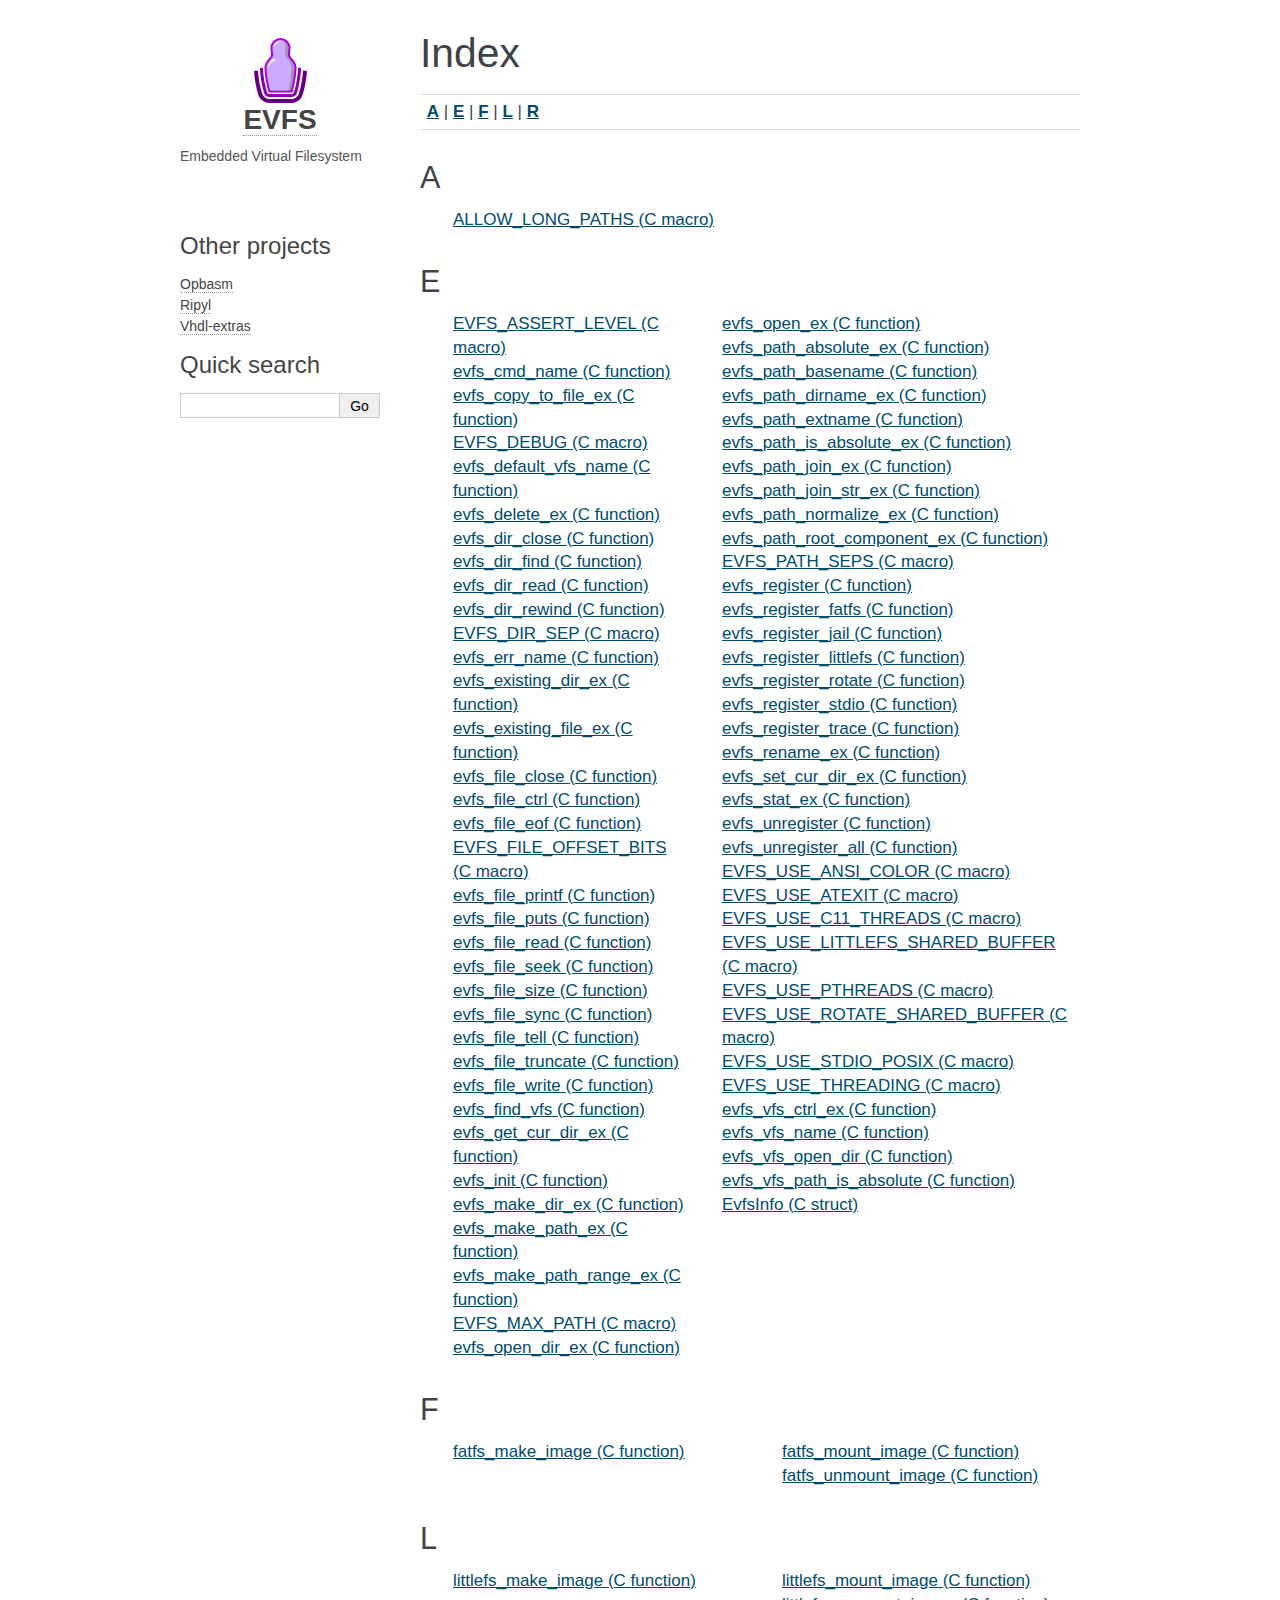
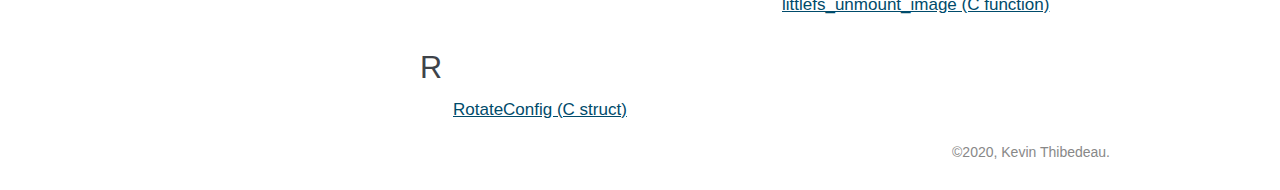
==== genindex.html @ 20964e98 "Build Sphinx docs" ====
<!DOCTYPE html>

<html>
  <head>
    <meta charset="utf-8" />
    <meta name="viewport" content="width=device-width, initial-scale=1.0" />
    <title>Index &#8212; EVFS 1.0.0 documentation</title>
    <link rel="stylesheet" href="_static/pygments.css" type="text/css" />
    <link rel="stylesheet" href="_static/alabaster.css" type="text/css" />
    <script id="documentation_options" data-url_root="./" src="_static/documentation_options.js"></script>
    <script src="_static/jquery.js"></script>
    <script src="_static/underscore.js"></script>
    <script src="_static/doctools.js"></script>
    <script src="_static/language_data.js"></script>
    <link rel="index" title="Index" href="#" />
    <link rel="search" title="Search" href="search.html" />
   
  <link rel="stylesheet" href="_static/custom.css" type="text/css" />
  
  
  <meta name="viewport" content="width=device-width, initial-scale=0.9, maximum-scale=0.9" />

  </head><body>
  

    <div class="document">
      <div class="documentwrapper">
        <div class="bodywrapper">
          

          <div class="body" role="main">
            

<h1 id="index">Index</h1>

<div class="genindex-jumpbox">
 <a href="#A"><strong>A</strong></a>
 | <a href="#E"><strong>E</strong></a>
 | <a href="#F"><strong>F</strong></a>
 | <a href="#L"><strong>L</strong></a>
 | <a href="#R"><strong>R</strong></a>
 
</div>
<h2 id="A">A</h2>
<table style="width: 100%" class="indextable genindextable"><tr>
  <td style="width: 33%; vertical-align: top;"><ul>
      <li><a href="rst/api/configure.html#c.ALLOW_LONG_PATHS">ALLOW_LONG_PATHS (C macro)</a>
</li>
  </ul></td>
</tr></table>

<h2 id="E">E</h2>
<table style="width: 100%" class="indextable genindextable"><tr>
  <td style="width: 33%; vertical-align: top;"><ul>
      <li><a href="rst/api/configure.html#c.EVFS_ASSERT_LEVEL">EVFS_ASSERT_LEVEL (C macro)</a>
</li>
      <li><a href="rst/api/library.html#c.evfs_cmd_name">evfs_cmd_name (C function)</a>
</li>
      <li><a href="rst/api/library.html#c.evfs_copy_to_file_ex">evfs_copy_to_file_ex (C function)</a>
</li>
      <li><a href="rst/api/configure.html#c.EVFS_DEBUG">EVFS_DEBUG (C macro)</a>
</li>
      <li><a href="rst/api/library.html#c.evfs_default_vfs_name">evfs_default_vfs_name (C function)</a>
</li>
      <li><a href="rst/api/library.html#c.evfs_delete_ex">evfs_delete_ex (C function)</a>
</li>
      <li><a href="rst/api/library.html#c.evfs_dir_close">evfs_dir_close (C function)</a>
</li>
      <li><a href="rst/api/library.html#c.evfs_dir_find">evfs_dir_find (C function)</a>
</li>
      <li><a href="rst/api/library.html#c.evfs_dir_read">evfs_dir_read (C function)</a>
</li>
      <li><a href="rst/api/library.html#c.evfs_dir_rewind">evfs_dir_rewind (C function)</a>
</li>
      <li><a href="rst/api/configure.html#c.EVFS_DIR_SEP">EVFS_DIR_SEP (C macro)</a>
</li>
      <li><a href="rst/api/library.html#c.evfs_err_name">evfs_err_name (C function)</a>
</li>
      <li><a href="rst/api/library.html#c.evfs_existing_dir_ex">evfs_existing_dir_ex (C function)</a>
</li>
      <li><a href="rst/api/library.html#c.evfs_existing_file_ex">evfs_existing_file_ex (C function)</a>
</li>
      <li><a href="rst/api/library.html#c.evfs_file_close">evfs_file_close (C function)</a>
</li>
      <li><a href="rst/api/library.html#c.evfs_file_ctrl">evfs_file_ctrl (C function)</a>
</li>
      <li><a href="rst/api/library.html#c.evfs_file_eof">evfs_file_eof (C function)</a>
</li>
      <li><a href="rst/api/configure.html#c.EVFS_FILE_OFFSET_BITS">EVFS_FILE_OFFSET_BITS (C macro)</a>
</li>
      <li><a href="rst/api/library.html#c.evfs_file_printf">evfs_file_printf (C function)</a>
</li>
      <li><a href="rst/api/library.html#c.evfs_file_puts">evfs_file_puts (C function)</a>
</li>
      <li><a href="rst/api/library.html#c.evfs_file_read">evfs_file_read (C function)</a>
</li>
      <li><a href="rst/api/library.html#c.evfs_file_seek">evfs_file_seek (C function)</a>
</li>
      <li><a href="rst/api/library.html#c.evfs_file_size">evfs_file_size (C function)</a>
</li>
      <li><a href="rst/api/library.html#c.evfs_file_sync">evfs_file_sync (C function)</a>
</li>
      <li><a href="rst/api/library.html#c.evfs_file_tell">evfs_file_tell (C function)</a>
</li>
      <li><a href="rst/api/library.html#c.evfs_file_truncate">evfs_file_truncate (C function)</a>
</li>
      <li><a href="rst/api/library.html#c.evfs_file_write">evfs_file_write (C function)</a>
</li>
      <li><a href="rst/api/library.html#c.evfs_find_vfs">evfs_find_vfs (C function)</a>
</li>
      <li><a href="rst/api/library.html#c.evfs_get_cur_dir_ex">evfs_get_cur_dir_ex (C function)</a>
</li>
      <li><a href="rst/api/library.html#c.evfs_init">evfs_init (C function)</a>
</li>
      <li><a href="rst/api/library.html#c.evfs_make_dir_ex">evfs_make_dir_ex (C function)</a>
</li>
      <li><a href="rst/api/library.html#c.evfs_make_path_ex">evfs_make_path_ex (C function)</a>
</li>
      <li><a href="rst/api/library.html#c.evfs_make_path_range_ex">evfs_make_path_range_ex (C function)</a>
</li>
      <li><a href="rst/api/configure.html#c.EVFS_MAX_PATH">EVFS_MAX_PATH (C macro)</a>
</li>
      <li><a href="rst/api/library.html#c.evfs_open_dir_ex">evfs_open_dir_ex (C function)</a>
</li>
  </ul></td>
  <td style="width: 33%; vertical-align: top;"><ul>
      <li><a href="rst/api/library.html#c.evfs_open_ex">evfs_open_ex (C function)</a>
</li>
      <li><a href="rst/api/paths.html#c.evfs_path_absolute_ex">evfs_path_absolute_ex (C function)</a>
</li>
      <li><a href="rst/api/paths.html#c.evfs_path_basename">evfs_path_basename (C function)</a>
</li>
      <li><a href="rst/api/paths.html#c.evfs_path_dirname_ex">evfs_path_dirname_ex (C function)</a>
</li>
      <li><a href="rst/api/paths.html#c.evfs_path_extname">evfs_path_extname (C function)</a>
</li>
      <li><a href="rst/api/paths.html#c.evfs_path_is_absolute_ex">evfs_path_is_absolute_ex (C function)</a>
</li>
      <li><a href="rst/api/paths.html#c.evfs_path_join_ex">evfs_path_join_ex (C function)</a>
</li>
      <li><a href="rst/api/paths.html#c.evfs_path_join_str_ex">evfs_path_join_str_ex (C function)</a>
</li>
      <li><a href="rst/api/paths.html#c.evfs_path_normalize_ex">evfs_path_normalize_ex (C function)</a>
</li>
      <li><a href="rst/api/paths.html#c.evfs_path_root_component_ex">evfs_path_root_component_ex (C function)</a>
</li>
      <li><a href="rst/api/configure.html#c.EVFS_PATH_SEPS">EVFS_PATH_SEPS (C macro)</a>
</li>
      <li><a href="rst/api/library.html#c.evfs_register">evfs_register (C function)</a>
</li>
      <li><a href="rst/api/filesystems.html#c.evfs_register_fatfs">evfs_register_fatfs (C function)</a>
</li>
      <li><a href="rst/api/shims.html#c.evfs_register_jail">evfs_register_jail (C function)</a>
</li>
      <li><a href="rst/api/filesystems.html#c.evfs_register_littlefs">evfs_register_littlefs (C function)</a>
</li>
      <li><a href="rst/api/shims.html#c.evfs_register_rotate">evfs_register_rotate (C function)</a>
</li>
      <li><a href="rst/api/filesystems.html#c.evfs_register_stdio">evfs_register_stdio (C function)</a>
</li>
      <li><a href="rst/api/shims.html#c.evfs_register_trace">evfs_register_trace (C function)</a>
</li>
      <li><a href="rst/api/library.html#c.evfs_rename_ex">evfs_rename_ex (C function)</a>
</li>
      <li><a href="rst/api/library.html#c.evfs_set_cur_dir_ex">evfs_set_cur_dir_ex (C function)</a>
</li>
      <li><a href="rst/api/library.html#c.evfs_stat_ex">evfs_stat_ex (C function)</a>
</li>
      <li><a href="rst/api/library.html#c.evfs_unregister">evfs_unregister (C function)</a>
</li>
      <li><a href="rst/api/library.html#c.evfs_unregister_all">evfs_unregister_all (C function)</a>
</li>
      <li><a href="rst/api/configure.html#c.EVFS_USE_ANSI_COLOR">EVFS_USE_ANSI_COLOR (C macro)</a>
</li>
      <li><a href="rst/api/configure.html#c.EVFS_USE_ATEXIT">EVFS_USE_ATEXIT (C macro)</a>
</li>
      <li><a href="rst/api/configure.html#c.EVFS_USE_C11_THREADS">EVFS_USE_C11_THREADS (C macro)</a>
</li>
      <li><a href="rst/api/configure.html#c.EVFS_USE_LITTLEFS_SHARED_BUFFER">EVFS_USE_LITTLEFS_SHARED_BUFFER (C macro)</a>
</li>
      <li><a href="rst/api/configure.html#c.EVFS_USE_PTHREADS">EVFS_USE_PTHREADS (C macro)</a>
</li>
      <li><a href="rst/api/configure.html#c.EVFS_USE_ROTATE_SHARED_BUFFER">EVFS_USE_ROTATE_SHARED_BUFFER (C macro)</a>
</li>
      <li><a href="rst/api/configure.html#c.EVFS_USE_STDIO_POSIX">EVFS_USE_STDIO_POSIX (C macro)</a>
</li>
      <li><a href="rst/api/configure.html#c.EVFS_USE_THREADING">EVFS_USE_THREADING (C macro)</a>
</li>
      <li><a href="rst/api/library.html#c.evfs_vfs_ctrl_ex">evfs_vfs_ctrl_ex (C function)</a>
</li>
      <li><a href="rst/api/library.html#c.evfs_vfs_name">evfs_vfs_name (C function)</a>
</li>
      <li><a href="rst/api/library.html#c.evfs_vfs_open_dir">evfs_vfs_open_dir (C function)</a>
</li>
      <li><a href="rst/api/paths.html#c.evfs_vfs_path_is_absolute">evfs_vfs_path_is_absolute (C function)</a>
</li>
      <li><a href="rst/api/library.html#c.EvfsInfo">EvfsInfo (C struct)</a>
</li>
  </ul></td>
</tr></table>

<h2 id="F">F</h2>
<table style="width: 100%" class="indextable genindextable"><tr>
  <td style="width: 33%; vertical-align: top;"><ul>
      <li><a href="rst/api/filesystems.html#c.fatfs_make_image">fatfs_make_image (C function)</a>
</li>
  </ul></td>
  <td style="width: 33%; vertical-align: top;"><ul>
      <li><a href="rst/api/filesystems.html#c.fatfs_mount_image">fatfs_mount_image (C function)</a>
</li>
      <li><a href="rst/api/filesystems.html#c.fatfs_unmount_image">fatfs_unmount_image (C function)</a>
</li>
  </ul></td>
</tr></table>

<h2 id="L">L</h2>
<table style="width: 100%" class="indextable genindextable"><tr>
  <td style="width: 33%; vertical-align: top;"><ul>
      <li><a href="rst/api/filesystems.html#c.littlefs_make_image">littlefs_make_image (C function)</a>
</li>
  </ul></td>
  <td style="width: 33%; vertical-align: top;"><ul>
      <li><a href="rst/api/filesystems.html#c.littlefs_mount_image">littlefs_mount_image (C function)</a>
</li>
      <li><a href="rst/api/filesystems.html#c.littlefs_unmount_image">littlefs_unmount_image (C function)</a>
</li>
  </ul></td>
</tr></table>

<h2 id="R">R</h2>
<table style="width: 100%" class="indextable genindextable"><tr>
  <td style="width: 33%; vertical-align: top;"><ul>
      <li><a href="rst/api/shims.html#c.RotateConfig">RotateConfig (C struct)</a>
</li>
  </ul></td>
</tr></table>



          </div>
          
        </div>
      </div>
      <div class="sphinxsidebar" role="navigation" aria-label="main navigation">
        <div class="sphinxsidebarwrapper">
            <p class="logo"><a href="index.html">
              <img class="logo" src="_static/evfs.png" alt="Logo"/>
            </a></p>
<h1 class="logo"><a href="index.html">EVFS</a></h1>



<p class="blurb">Embedded Virtual Filesystem</p>




<p>
<iframe src="https://ghbtns.com/github-btn.html?user=kevinpt&repo=evfs&type=watch&count=true&size=large&v=2"
  allowtransparency="true" frameborder="0" scrolling="0" width="200px" height="35px"></iframe>
</p>





<div class="relations">
<h3>Related Topics</h3>
<ul>
  <li><a href="index.html">Documentation overview</a><ul>
  </ul></li>
</ul>
</div><h3>Other projects</h3>

<div id="proj_list">
<p>
<a href="http://kevinpt.github.io/opbasm/">Opbasm</a><br>
<a href="http://kevinpt.github.io/ripyl/">Ripyl</a><br>
<a href="http://code.google.com/p/vhdl-extras">Vhdl-extras</a><br>
</p>
</div>

<script>
$(function() { // Retrieve list of repositories from Github and dynamically insert them into sidebar

if(!window.sessionStorage || !JSON) { return; } // Punt on crusty browsers (looking at you IE10)

function JSONP( url, callback ) {
	var id = ( 'jsonp' + Math.random() * new Date() ).replace('.', '');
	var script = document.createElement('script');
	script.src = url.replace( 'callback=?', 'callback=' + id );
	document.body.appendChild( script );
	window[ id ] = function( data ) {
		if (callback) {
			callback( data );
		}
	};
}

// Build dictionary indexing lower cased project names with their preferred format
var knownProjects = ["VHDL-extras", "Ripyl", "VerTcl", "LeCroy-colorizer", "Opbasm"];
var projectDict = {};
$.each(knownProjects, function(index, v) {
  projectDict[v.toLowerCase()] = v;
});

function insert_projects(projects) {
    var links = [];
    var cur_proj = "EVFS".toLowerCase();
    
    $.each(projects, function(key, value) {
      if(key != cur_proj) {
        var title;
        if(key in projectDict) {
          title = projectDict[key];
        } else { // Capitalize first char
          title = key.replace(/^./, function(match) {return match.toUpperCase()});
        }
        links.push("<a href='"+ value +"'>" + title + "</a>");
      }
    });
    
    $("#proj_list").html("<p>"+ links.join("<br>") +"</p>");
}

var now = new Date().getTime();
if(sessionStorage.KTcacheTime && now - sessionStorage.KTcacheTime < 5*60*1000 ) { // Use cached values (5 min. expiry)
  insert_projects(JSON.parse(sessionStorage.KTprojects));
} else { // Retrieve current projects
  JSONP("https://api.github.com/users/kevinpt/repos?type=owner&callback=?", function(response) {
    var projects = {};
    $.each(response.data, function(index, value) {
      if(!value.fork)
        projects[value.name] = value.homepage;
    });
    
    insert_projects(projects);
    
    // Store data in session cache
    sessionStorage.KTprojects = JSON.stringify(projects);
    var now = new Date().getTime();
    sessionStorage.KTcacheTime = now;
  });  
}

});
</script>
<div id="searchbox" style="display: none" role="search">
  <h3 id="searchlabel">Quick search</h3>
    <div class="searchformwrapper">
    <form class="search" action="search.html" method="get">
      <input type="text" name="q" aria-labelledby="searchlabel" />
      <input type="submit" value="Go" />
    </form>
    </div>
</div>
<script>$('#searchbox').show(0);</script>
        </div>
      </div>
      <div class="clearer"></div>
    </div>

    <div class="footer">
      &copy;2020, Kevin Thibedeau.
      
    </div>

    

    



  </body>
</html>
---- _static/pygments.css ----
pre { line-height: 125%; margin: 0; }
td.linenos pre { color: #000000; background-color: #f0f0f0; padding-left: 5px; padding-right: 5px; }
span.linenos { color: #000000; background-color: #f0f0f0; padding-left: 5px; padding-right: 5px; }
td.linenos pre.special { color: #000000; background-color: #ffffc0; padding-left: 5px; padding-right: 5px; }
span.linenos.special { color: #000000; background-color: #ffffc0; padding-left: 5px; padding-right: 5px; }
.highlight .hll { background-color: #ffffcc }
.highlight { background: #f8f8f8; }
.highlight .c { color: #8f5902; font-style: italic } /* Comment */
.highlight .err { color: #a40000; border: 1px solid #ef2929 } /* Error */
.highlight .g { color: #000000 } /* Generic */
.highlight .k { color: #004461; font-weight: bold } /* Keyword */
.highlight .l { color: #000000 } /* Literal */
.highlight .n { color: #000000 } /* Name */
.highlight .o { color: #582800 } /* Operator */
.highlight .x { color: #000000 } /* Other */
.highlight .p { color: #000000; font-weight: bold } /* Punctuation */
.highlight .ch { color: #8f5902; font-style: italic } /* Comment.Hashbang */
.highlight .cm { color: #8f5902; font-style: italic } /* Comment.Multiline */
.highlight .cp { color: #8f5902 } /* Comment.Preproc */
.highlight .cpf { color: #8f5902; font-style: italic } /* Comment.PreprocFile */
.highlight .c1 { color: #8f5902; font-style: italic } /* Comment.Single */
.highlight .cs { color: #8f5902; font-style: italic } /* Comment.Special */
.highlight .gd { color: #a40000 } /* Generic.Deleted */
.highlight .ge { color: #000000; font-style: italic } /* Generic.Emph */
.highlight .gr { color: #ef2929 } /* Generic.Error */
.highlight .gh { color: #000080; font-weight: bold } /* Generic.Heading */
.highlight .gi { color: #00A000 } /* Generic.Inserted */
.highlight .go { color: #888888 } /* Generic.Output */
.highlight .gp { color: #745334 } /* Generic.Prompt */
.highlight .gs { color: #000000; font-weight: bold } /* Generic.Strong */
.highlight .gu { color: #800080; font-weight: bold } /* Generic.Subheading */
.highlight .gt { color: #a40000; font-weight: bold } /* Generic.Traceback */
.highlight .kc { color: #004461; font-weight: bold } /* Keyword.Constant */
.highlight .kd { color: #004461; font-weight: bold } /* Keyword.Declaration */
.highlight .kn { color: #004461; font-weight: bold } /* Keyword.Namespace */
.highlight .kp { color: #004461; font-weight: bold } /* Keyword.Pseudo */
.highlight .kr { color: #004461; font-weight: bold } /* Keyword.Reserved */
.highlight .kt { color: #004461; font-weight: bold } /* Keyword.Type */
.highlight .ld { color: #000000 } /* Literal.Date */
.highlight .m { color: #990000 } /* Literal.Number */
.highlight .s { color: #4e9a06 } /* Literal.String */
.highlight .na { color: #c4a000 } /* Name.Attribute */
.highlight .nb { color: #004461 } /* Name.Builtin */
.highlight .nc { color: #000000 } /* Name.Class */
.highlight .no { color: #000000 } /* Name.Constant */
.highlight .nd { color: #888888 } /* Name.Decorator */
.highlight .ni { color: #ce5c00 } /* Name.Entity */
.highlight .ne { color: #cc0000; font-weight: bold } /* Name.Exception */
.highlight .nf { color: #000000 } /* Name.Function */
.highlight .nl { color: #f57900 } /* Name.Label */
.highlight .nn { color: #000000 } /* Name.Namespace */
.highlight .nx { color: #000000 } /* Name.Other */
.highlight .py { color: #000000 } /* Name.Property */
.highlight .nt { color: #004461; font-weight: bold } /* Name.Tag */
.highlight .nv { color: #000000 } /* Name.Variable */
.highlight .ow { color: #004461; font-weight: bold } /* Operator.Word */
.highlight .w { color: #f8f8f8; text-decoration: underline } /* Text.Whitespace */
.highlight .mb { color: #990000 } /* Literal.Number.Bin */
.highlight .mf { color: #990000 } /* Literal.Number.Float */
.highlight .mh { color: #990000 } /* Literal.Number.Hex */
.highlight .mi { color: #990000 } /* Literal.Number.Integer */
.highlight .mo { color: #990000 } /* Literal.Number.Oct */
.highlight .sa { color: #4e9a06 } /* Literal.String.Affix */
.highlight .sb { color: #4e9a06 } /* Literal.String.Backtick */
.highlight .sc { color: #4e9a06 } /* Literal.String.Char */
.highlight .dl { color: #4e9a06 } /* Literal.String.Delimiter */
.highlight .sd { color: #8f5902; font-style: italic } /* Literal.String.Doc */
.highlight .s2 { color: #4e9a06 } /* Literal.String.Double */
.highlight .se { color: #4e9a06 } /* Literal.String.Escape */
.highlight .sh { color: #4e9a06 } /* Literal.String.Heredoc */
.highlight .si { color: #4e9a06 } /* Literal.String.Interpol */
.highlight .sx { color: #4e9a06 } /* Literal.String.Other */
.highlight .sr { color: #4e9a06 } /* Literal.String.Regex */
.highlight .s1 { color: #4e9a06 } /* Literal.String.Single */
.highlight .ss { color: #4e9a06 } /* Literal.String.Symbol */
.highlight .bp { color: #3465a4 } /* Name.Builtin.Pseudo */
.highlight .fm { color: #000000 } /* Name.Function.Magic */
.highlight .vc { color: #000000 } /* Name.Variable.Class */
.highlight .vg { color: #000000 } /* Name.Variable.Global */
.highlight .vi { color: #000000 } /* Name.Variable.Instance */
.highlight .vm { color: #000000 } /* Name.Variable.Magic */
.highlight .il { color: #990000 } /* Literal.Number.Integer.Long */
---- _static/alabaster.css ----
@import url("basic.css");

/* -- page layout ----------------------------------------------------------- */

body {
    font-family: Verdana, Geneva, sans-serif;
    font-size: 17px;
    background-color: #fff;
    color: #000;
    margin: 0;
    padding: 0;
}


div.document {
    width: 940px;
    margin: 30px auto 0 auto;
}

div.documentwrapper {
    float: left;
    width: 100%;
}

div.bodywrapper {
    margin: 0 0 0 220px;
}

div.sphinxsidebar {
    width: 220px;
    font-size: 14px;
    line-height: 1.5;
}

hr {
    border: 1px solid #B1B4B6;
}

div.body {
    background-color: #fff;
    color: #3E4349;
    padding: 0 30px 0 30px;
}

div.body > .section {
    text-align: left;
}

div.footer {
    width: 940px;
    margin: 20px auto 30px auto;
    font-size: 14px;
    color: #888;
    text-align: right;
}

div.footer a {
    color: #888;
}

p.caption {
    font-family: inherit;
    font-size: inherit;
}


div.relations {
    display: none;
}


div.sphinxsidebar a {
    color: #444;
    text-decoration: none;
    border-bottom: 1px dotted #999;
}

div.sphinxsidebar a:hover {
    border-bottom: 1px solid #999;
}

div.sphinxsidebarwrapper {
    padding: 18px 10px;
}

div.sphinxsidebarwrapper p.logo {
    padding: 0;
    margin: -10px 0 0 0px;
    text-align: center;
}

div.sphinxsidebarwrapper h1.logo {
    margin-top: -10px;
    text-align: center;
    margin-bottom: 5px;
    text-align: center;
}

div.sphinxsidebarwrapper h1.logo-name {
    margin-top: 0px;
}

div.sphinxsidebarwrapper p.blurb {
    margin-top: 0;
    font-style: normal;
}

div.sphinxsidebar h3,
div.sphinxsidebar h4 {
    font-family: Verdana, Geneva, sans-serif;
    color: #444;
    font-size: 24px;
    font-weight: normal;
    margin: 0 0 5px 0;
    padding: 0;
}

div.sphinxsidebar h4 {
    font-size: 20px;
}

div.sphinxsidebar h3 a {
    color: #444;
}

div.sphinxsidebar p.logo a,
div.sphinxsidebar h3 a,
div.sphinxsidebar p.logo a:hover,
div.sphinxsidebar h3 a:hover {
    border: none;
}

div.sphinxsidebar p {
    color: #555;
    margin: 10px 0;
}

div.sphinxsidebar ul {
    margin: 10px 0;
    padding: 0;
    color: #000;
}

div.sphinxsidebar ul li.toctree-l1 > a {
    font-size: 120%;
}

div.sphinxsidebar ul li.toctree-l2 > a {
    font-size: 110%;
}

div.sphinxsidebar input {
    border: 1px solid #CCC;
    font-family: Verdana, Geneva, sans-serif;
    font-size: 1em;
}

div.sphinxsidebar hr {
    border: none;
    height: 1px;
    color: #AAA;
    background: #AAA;

    text-align: left;
    margin-left: 0;
    width: 50%;
}

div.sphinxsidebar .badge {
    border-bottom: none;
}

div.sphinxsidebar .badge:hover {
    border-bottom: none;
}

/* To address an issue with donation coming after search */
div.sphinxsidebar h3.donation {
    margin-top: 10px;
}

/* -- body styles ----------------------------------------------------------- */

a {
    color: #004B6B;
    text-decoration: underline;
}

a:hover {
    color: #6D4100;
    text-decoration: underline;
}

div.body h1,
div.body h2,
div.body h3,
div.body h4,
div.body h5,
div.body h6 {
    font-family: Verdana, Geneva, sans-serif;
    font-weight: normal;
    margin: 30px 0px 10px 0px;
    padding: 0;
}

div.body h1 { margin-top: 0; padding-top: 0; font-size: 240%; }
div.body h2 { font-size: 180%; }
div.body h3 { font-size: 150%; }
div.body h4 { font-size: 130%; }
div.body h5 { font-size: 100%; }
div.body h6 { font-size: 100%; }

a.headerlink {
    color: #DDD;
    padding: 0 4px;
    text-decoration: none;
}

a.headerlink:hover {
    color: #444;
    background: #EAEAEA;
}

div.body p, div.body dd, div.body li {
    line-height: 1.4em;
}

div.admonition {
    margin: 20px 0px;
    padding: 10px 30px;
    background-color: #EEE;
    border: 1px solid #CCC;
}

div.admonition tt.xref, div.admonition code.xref, div.admonition a tt {
    background-color: #FBFBFB;
    border-bottom: 1px solid #fafafa;
}

div.admonition p.admonition-title {
    font-family: Verdana, Geneva, sans-serif;
    font-weight: normal;
    font-size: 24px;
    margin: 0 0 10px 0;
    padding: 0;
    line-height: 1;
}

div.admonition p.last {
    margin-bottom: 0;
}

div.highlight {
    background-color: #fff;
}

dt:target, .highlight {
    background: #FAF3E8;
}

div.warning {
    background-color: #FCC;
    border: 1px solid #FAA;
}

div.danger {
    background-color: #FCC;
    border: 1px solid #FAA;
    -moz-box-shadow: 2px 2px 4px #D52C2C;
    -webkit-box-shadow: 2px 2px 4px #D52C2C;
    box-shadow: 2px 2px 4px #D52C2C;
}

div.error {
    background-color: #FCC;
    border: 1px solid #FAA;
    -moz-box-shadow: 2px 2px 4px #D52C2C;
    -webkit-box-shadow: 2px 2px 4px #D52C2C;
    box-shadow: 2px 2px 4px #D52C2C;
}

div.caution {
    background-color: #FCC;
    border: 1px solid #FAA;
}

div.attention {
    background-color: #FCC;
    border: 1px solid #FAA;
}

div.important {
    background-color: #EEE;
    border: 1px solid #CCC;
}

div.note {
    background-color: #EEE;
    border: 1px solid #CCC;
}

div.tip {
    background-color: #EEE;
    border: 1px solid #CCC;
}

div.hint {
    background-color: #EEE;
    border: 1px solid #CCC;
}

div.seealso {
    background-color: #EEE;
    border: 1px solid #CCC;
}

div.topic {
    background-color: #EEE;
}

p.admonition-title {
    display: inline;
}

p.admonition-title:after {
    content: ":";
}

pre, tt, code {
    font-family: 'Consolas', 'Menlo', 'DejaVu Sans Mono', 'Bitstream Vera Sans Mono', monospace;
    font-size: 0.9em;
}

.hll {
    background-color: #FFC;
    margin: 0 -12px;
    padding: 0 12px;
    display: block;
}

img.screenshot {
}

tt.descname, tt.descclassname, code.descname, code.descclassname {
    font-size: 0.95em;
}

tt.descname, code.descname {
    padding-right: 0.08em;
}

img.screenshot {
    -moz-box-shadow: 2px 2px 4px #EEE;
    -webkit-box-shadow: 2px 2px 4px #EEE;
    box-shadow: 2px 2px 4px #EEE;
}

table.docutils {
    border: 1px solid #888;
    -moz-box-shadow: 2px 2px 4px #EEE;
    -webkit-box-shadow: 2px 2px 4px #EEE;
    box-shadow: 2px 2px 4px #EEE;
}

table.docutils td, table.docutils th {
    border: 1px solid #888;
    padding: 0.25em 0.7em;
}

table.field-list, table.footnote {
    border: none;
    -moz-box-shadow: none;
    -webkit-box-shadow: none;
    box-shadow: none;
}

table.footnote {
    margin: 15px 0;
    width: 100%;
    border: 1px solid #EEE;
    background: #FDFDFD;
    font-size: 0.9em;
}

table.footnote + table.footnote {
    margin-top: -15px;
    border-top: none;
}

table.field-list th {
    padding: 0 0.8em 0 0;
}

table.field-list td {
    padding: 0;
}

table.field-list p {
    margin-bottom: 0.8em;
}

/* Cloned from
 * https://github.com/sphinx-doc/sphinx/commit/ef60dbfce09286b20b7385333d63a60321784e68
 */
.field-name {
    -moz-hyphens: manual;
    -ms-hyphens: manual;
    -webkit-hyphens: manual;
    hyphens: manual;
}

table.footnote td.label {
    width: .1px;
    padding: 0.3em 0 0.3em 0.5em;
}

table.footnote td {
    padding: 0.3em 0.5em;
}

dl {
    margin: 0;
    padding: 0;
}

dl dd {
    margin-left: 30px;
}

blockquote {
    margin: 0 0 0 30px;
    padding: 0;
}

ul, ol {
    /* Matches the 30px from the narrow-screen "li > ul" selector below */
    margin: 10px 0 10px 30px;
    padding: 0;
}

pre {
    background: #EEE;
    padding: 7px 30px;
    margin: 15px 0px;
    line-height: 1.3em;
}

div.viewcode-block:target {
    background: #ffd;
}

dl pre, blockquote pre, li pre {
    margin-left: 0;
    padding-left: 30px;
}

tt, code {
    background-color: #ecf0f3;
    color: #222;
    /* padding: 1px 2px; */
}

tt.xref, code.xref, a tt {
    background-color: #FBFBFB;
    border-bottom: 1px solid #fff;
}

a.reference {
    text-decoration: none;
    border-bottom: 1px dotted #004B6B;
}

/* Don't put an underline on images */
a.image-reference, a.image-reference:hover {
    border-bottom: none;
}

a.reference:hover {
    border-bottom: 1px solid #6D4100;
}

a.footnote-reference {
    text-decoration: none;
    font-size: 0.7em;
    vertical-align: top;
    border-bottom: 1px dotted #004B6B;
}

a.footnote-reference:hover {
    border-bottom: 1px solid #6D4100;
}

a:hover tt, a:hover code {
    background: #EEE;
}


@media screen and (max-width: 870px) {

    div.sphinxsidebar {
    	display: none;
    }

    div.document {
       width: 100%;

    }

    div.documentwrapper {
    	margin-left: 0;
    	margin-top: 0;
    	margin-right: 0;
    	margin-bottom: 0;
    }

    div.bodywrapper {
    	margin-top: 0;
    	margin-right: 0;
    	margin-bottom: 0;
    	margin-left: 0;
    }

    ul {
    	margin-left: 0;
    }

	li > ul {
        /* Matches the 30px from the "ul, ol" selector above */
		margin-left: 30px;
	}

    .document {
    	width: auto;
    }

    .footer {
    	width: auto;
    }

    .bodywrapper {
    	margin: 0;
    }

    .footer {
    	width: auto;
    }

    .github {
        display: none;
    }



}



@media screen and (max-width: 875px) {

    body {
        margin: 0;
        padding: 20px 30px;
    }

    div.documentwrapper {
        float: none;
        background: #fff;
    }

    div.sphinxsidebar {
        display: block;
        float: none;
        width: 102.5%;
        margin: 50px -30px -20px -30px;
        padding: 10px 20px;
        background: #333;
        color: #FFF;
    }

    div.sphinxsidebar h3, div.sphinxsidebar h4, div.sphinxsidebar p,
    div.sphinxsidebar h3 a {
        color: #fff;
    }

    div.sphinxsidebar a {
        color: #AAA;
    }

    div.sphinxsidebar p.logo {
        display: none;
    }

    div.document {
        width: 100%;
        margin: 0;
    }

    div.footer {
        display: none;
    }

    div.bodywrapper {
        margin: 0;
    }

    div.body {
        min-height: 0;
        padding: 0;
    }

    .rtd_doc_footer {
        display: none;
    }

    .document {
        width: auto;
    }

    .footer {
        width: auto;
    }

    .footer {
        width: auto;
    }

    .github {
        display: none;
    }
}


/* misc. */

.revsys-inline {
    display: none!important;
}

/* Make nested-list/multi-paragraph items look better in Releases changelog
 * pages. Without this, docutils' magical list fuckery causes inconsistent
 * formatting between different release sub-lists.
 */
div#changelog > div.section > ul > li > p:only-child {
    margin-bottom: 0;
}

/* Hide fugly table cell borders in ..bibliography:: directive output */
table.docutils.citation, table.docutils.citation td, table.docutils.citation th {
  border: none;
  /* Below needed in some edge cases; if not applied, bottom shadows appear */
  -moz-box-shadow: none;
  -webkit-box-shadow: none;
  box-shadow: none;
}


/* relbar */

.related {
    line-height: 30px;
    width: 100%;
    font-size: 0.9rem;
}

.related.top {
    border-bottom: 1px solid #EEE;
    margin-bottom: 20px;
}

.related.bottom {
    border-top: 1px solid #EEE;
}

.related ul {
    padding: 0;
    margin: 0;
    list-style: none;
}

.related li {
    display: inline;
}

nav#rellinks {
    float: right;
}

nav#rellinks li+li:before {
    content: "|";
}

nav#breadcrumbs li+li:before {
    content: "\00BB";
}

/* Hide certain items when printing */
@media print {
    div.related {
        display: none;
    }
}
---- _static/custom.css ----
/* This file intentionally left blank. */
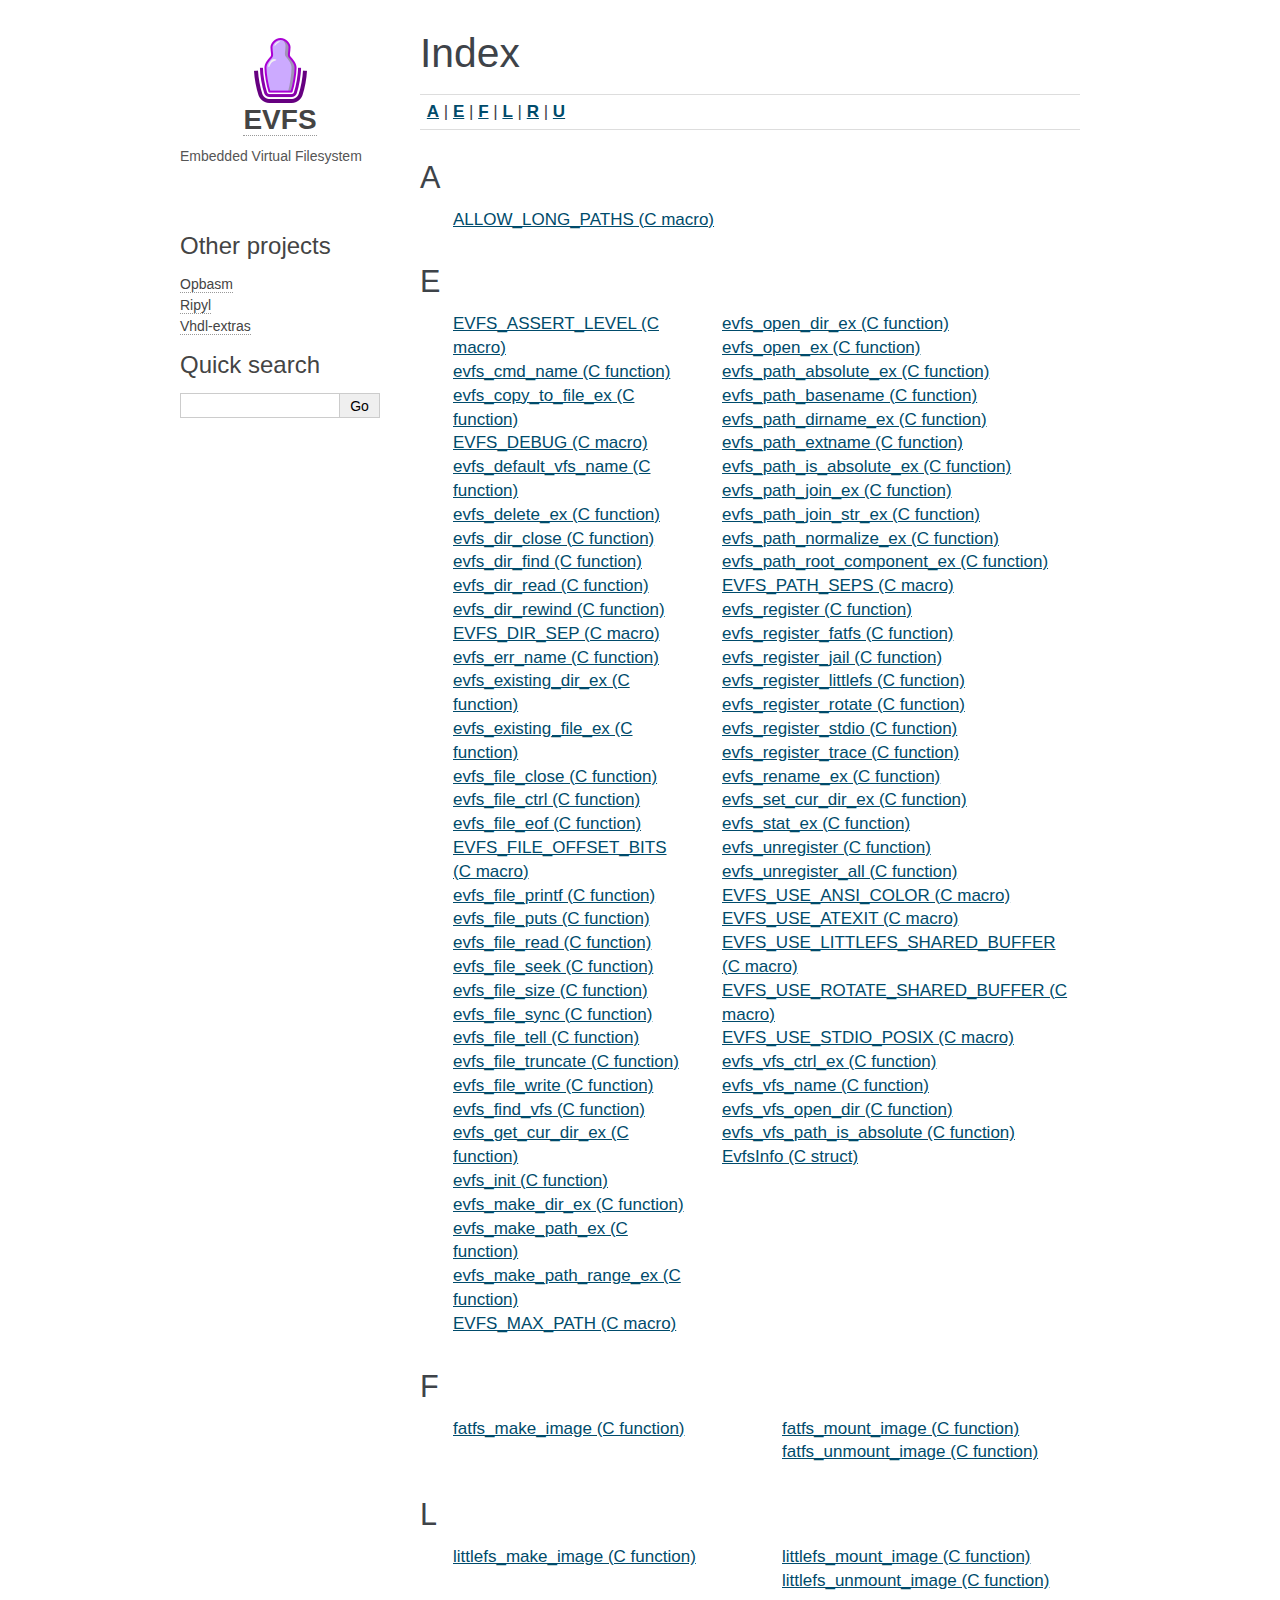
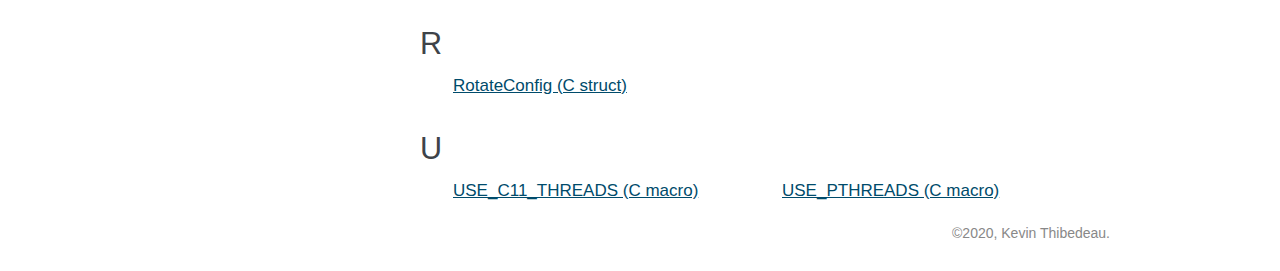
==== commit d0f65ebd: "Update web docs with config settings" ====
--- a/genindex.html
+++ b/genindex.html
@@ -40,6 +40,7 @@
  | <a href="#F"><strong>F</strong></a>
  | <a href="#L"><strong>L</strong></a>
  | <a href="#R"><strong>R</strong></a>
+ | <a href="#U"><strong>U</strong></a>
  
 </div>
 <h2 id="A">A</h2>
@@ -121,10 +122,10 @@
 </li>
       <li><a href="rst/api/configure.html#c.EVFS_MAX_PATH">EVFS_MAX_PATH (C macro)</a>
 </li>
+  </ul></td>
+  <td style="width: 33%; vertical-align: top;"><ul>
       <li><a href="rst/api/library.html#c.evfs_open_dir_ex">evfs_open_dir_ex (C function)</a>
 </li>
-  </ul></td>
-  <td style="width: 33%; vertical-align: top;"><ul>
       <li><a href="rst/api/library.html#c.evfs_open_ex">evfs_open_ex (C function)</a>
 </li>
       <li><a href="rst/api/paths.html#c.evfs_path_absolute_ex">evfs_path_absolute_ex (C function)</a>
@@ -175,18 +176,12 @@
 </li>
       <li><a href="rst/api/configure.html#c.EVFS_USE_ATEXIT">EVFS_USE_ATEXIT (C macro)</a>
 </li>
-      <li><a href="rst/api/configure.html#c.EVFS_USE_C11_THREADS">EVFS_USE_C11_THREADS (C macro)</a>
-</li>
       <li><a href="rst/api/configure.html#c.EVFS_USE_LITTLEFS_SHARED_BUFFER">EVFS_USE_LITTLEFS_SHARED_BUFFER (C macro)</a>
 </li>
-      <li><a href="rst/api/configure.html#c.EVFS_USE_PTHREADS">EVFS_USE_PTHREADS (C macro)</a>
-</li>
       <li><a href="rst/api/configure.html#c.EVFS_USE_ROTATE_SHARED_BUFFER">EVFS_USE_ROTATE_SHARED_BUFFER (C macro)</a>
 </li>
       <li><a href="rst/api/configure.html#c.EVFS_USE_STDIO_POSIX">EVFS_USE_STDIO_POSIX (C macro)</a>
 </li>
-      <li><a href="rst/api/configure.html#c.EVFS_USE_THREADING">EVFS_USE_THREADING (C macro)</a>
-</li>
       <li><a href="rst/api/library.html#c.evfs_vfs_ctrl_ex">evfs_vfs_ctrl_ex (C function)</a>
 </li>
       <li><a href="rst/api/library.html#c.evfs_vfs_name">evfs_vfs_name (C function)</a>
@@ -232,6 +227,18 @@
 <table style="width: 100%" class="indextable genindextable"><tr>
   <td style="width: 33%; vertical-align: top;"><ul>
       <li><a href="rst/api/shims.html#c.RotateConfig">RotateConfig (C struct)</a>
+</li>
+  </ul></td>
+</tr></table>
+
+<h2 id="U">U</h2>
+<table style="width: 100%" class="indextable genindextable"><tr>
+  <td style="width: 33%; vertical-align: top;"><ul>
+      <li><a href="rst/api/configure.html#c.USE_C11_THREADS">USE_C11_THREADS (C macro)</a>
+</li>
+  </ul></td>
+  <td style="width: 33%; vertical-align: top;"><ul>
+      <li><a href="rst/api/configure.html#c.USE_PTHREADS">USE_PTHREADS (C macro)</a>
 </li>
   </ul></td>
 </tr></table>
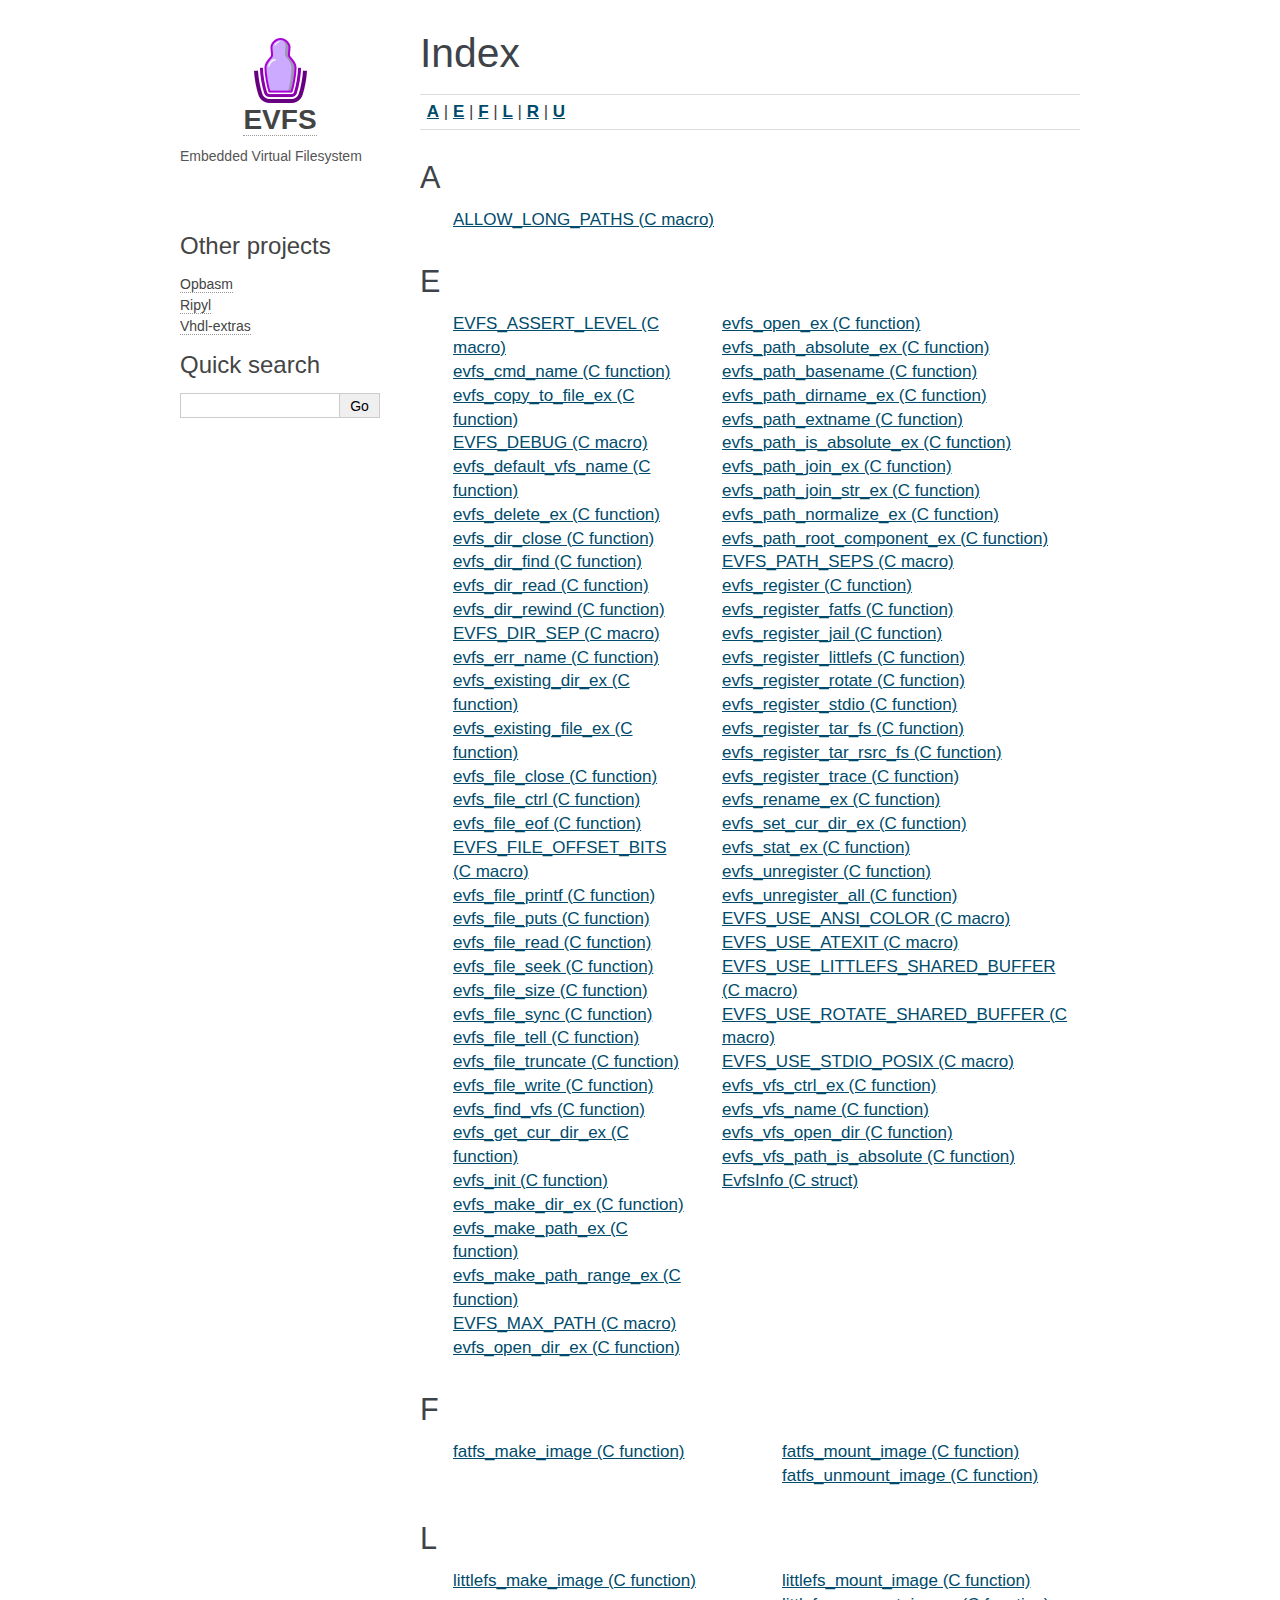
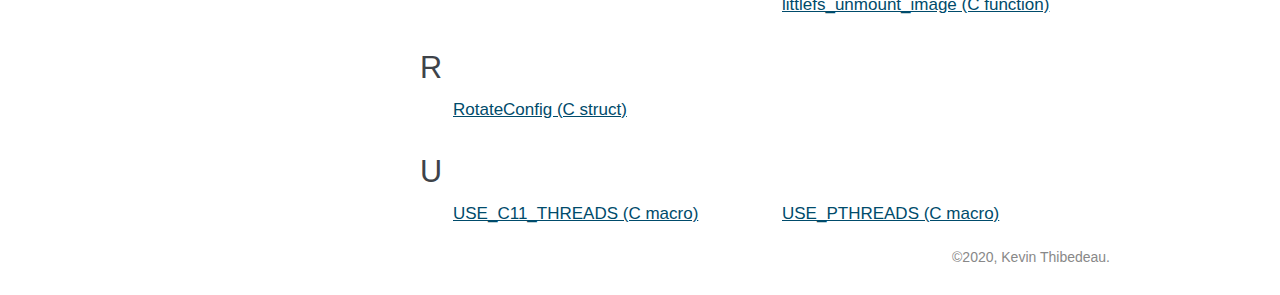
==== commit d7dc2c55: "Update docs for tar FS" ====
--- a/genindex.html
+++ b/genindex.html
@@ -122,10 +122,10 @@
 </li>
       <li><a href="rst/api/configure.html#c.EVFS_MAX_PATH">EVFS_MAX_PATH (C macro)</a>
 </li>
-  </ul></td>
-  <td style="width: 33%; vertical-align: top;"><ul>
       <li><a href="rst/api/library.html#c.evfs_open_dir_ex">evfs_open_dir_ex (C function)</a>
 </li>
+  </ul></td>
+  <td style="width: 33%; vertical-align: top;"><ul>
       <li><a href="rst/api/library.html#c.evfs_open_ex">evfs_open_ex (C function)</a>
 </li>
       <li><a href="rst/api/paths.html#c.evfs_path_absolute_ex">evfs_path_absolute_ex (C function)</a>
@@ -159,6 +159,10 @@
       <li><a href="rst/api/shims.html#c.evfs_register_rotate">evfs_register_rotate (C function)</a>
 </li>
       <li><a href="rst/api/filesystems.html#c.evfs_register_stdio">evfs_register_stdio (C function)</a>
+</li>
+      <li><a href="rst/api/filesystems.html#c.evfs_register_tar_fs">evfs_register_tar_fs (C function)</a>
+</li>
+      <li><a href="rst/api/filesystems.html#c.evfs_register_tar_rsrc_fs">evfs_register_tar_rsrc_fs (C function)</a>
 </li>
       <li><a href="rst/api/shims.html#c.evfs_register_trace">evfs_register_trace (C function)</a>
 </li>
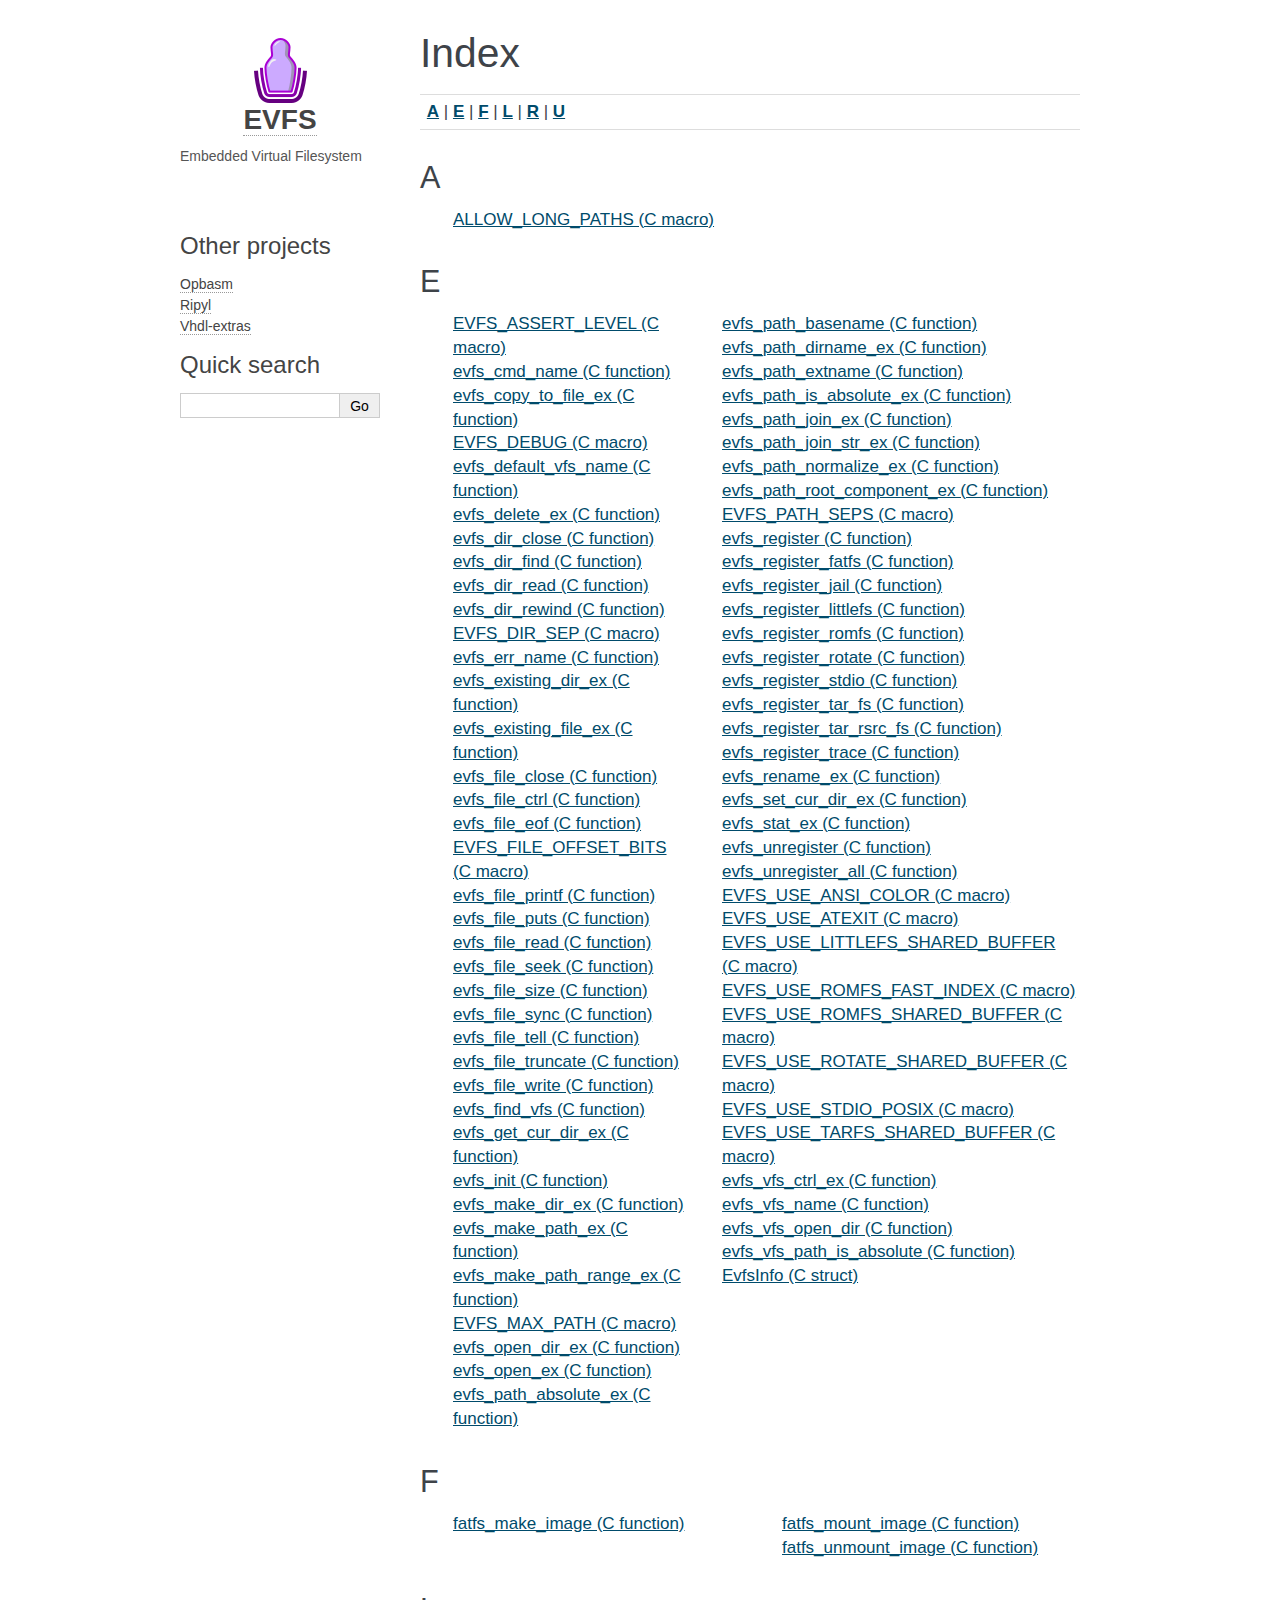
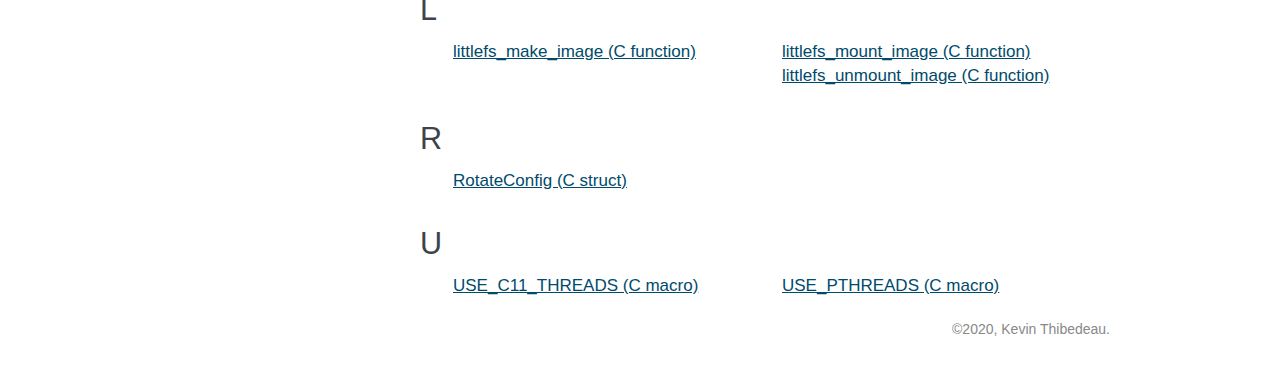
==== commit 4e61d048: "Update docs with romfs" ====
--- a/genindex.html
+++ b/genindex.html
@@ -124,12 +124,12 @@
 </li>
       <li><a href="rst/api/library.html#c.evfs_open_dir_ex">evfs_open_dir_ex (C function)</a>
 </li>
-  </ul></td>
-  <td style="width: 33%; vertical-align: top;"><ul>
       <li><a href="rst/api/library.html#c.evfs_open_ex">evfs_open_ex (C function)</a>
 </li>
       <li><a href="rst/api/paths.html#c.evfs_path_absolute_ex">evfs_path_absolute_ex (C function)</a>
 </li>
+  </ul></td>
+  <td style="width: 33%; vertical-align: top;"><ul>
       <li><a href="rst/api/paths.html#c.evfs_path_basename">evfs_path_basename (C function)</a>
 </li>
       <li><a href="rst/api/paths.html#c.evfs_path_dirname_ex">evfs_path_dirname_ex (C function)</a>
@@ -156,6 +156,8 @@
 </li>
       <li><a href="rst/api/filesystems.html#c.evfs_register_littlefs">evfs_register_littlefs (C function)</a>
 </li>
+      <li><a href="rst/api/filesystems.html#c.evfs_register_romfs">evfs_register_romfs (C function)</a>
+</li>
       <li><a href="rst/api/shims.html#c.evfs_register_rotate">evfs_register_rotate (C function)</a>
 </li>
       <li><a href="rst/api/filesystems.html#c.evfs_register_stdio">evfs_register_stdio (C function)</a>
@@ -182,9 +184,15 @@
 </li>
       <li><a href="rst/api/configure.html#c.EVFS_USE_LITTLEFS_SHARED_BUFFER">EVFS_USE_LITTLEFS_SHARED_BUFFER (C macro)</a>
 </li>
+      <li><a href="rst/api/configure.html#c.EVFS_USE_ROMFS_FAST_INDEX">EVFS_USE_ROMFS_FAST_INDEX (C macro)</a>
+</li>
+      <li><a href="rst/api/configure.html#c.EVFS_USE_ROMFS_SHARED_BUFFER">EVFS_USE_ROMFS_SHARED_BUFFER (C macro)</a>
+</li>
       <li><a href="rst/api/configure.html#c.EVFS_USE_ROTATE_SHARED_BUFFER">EVFS_USE_ROTATE_SHARED_BUFFER (C macro)</a>
 </li>
       <li><a href="rst/api/configure.html#c.EVFS_USE_STDIO_POSIX">EVFS_USE_STDIO_POSIX (C macro)</a>
+</li>
+      <li><a href="rst/api/configure.html#c.EVFS_USE_TARFS_SHARED_BUFFER">EVFS_USE_TARFS_SHARED_BUFFER (C macro)</a>
 </li>
       <li><a href="rst/api/library.html#c.evfs_vfs_ctrl_ex">evfs_vfs_ctrl_ex (C function)</a>
 </li>
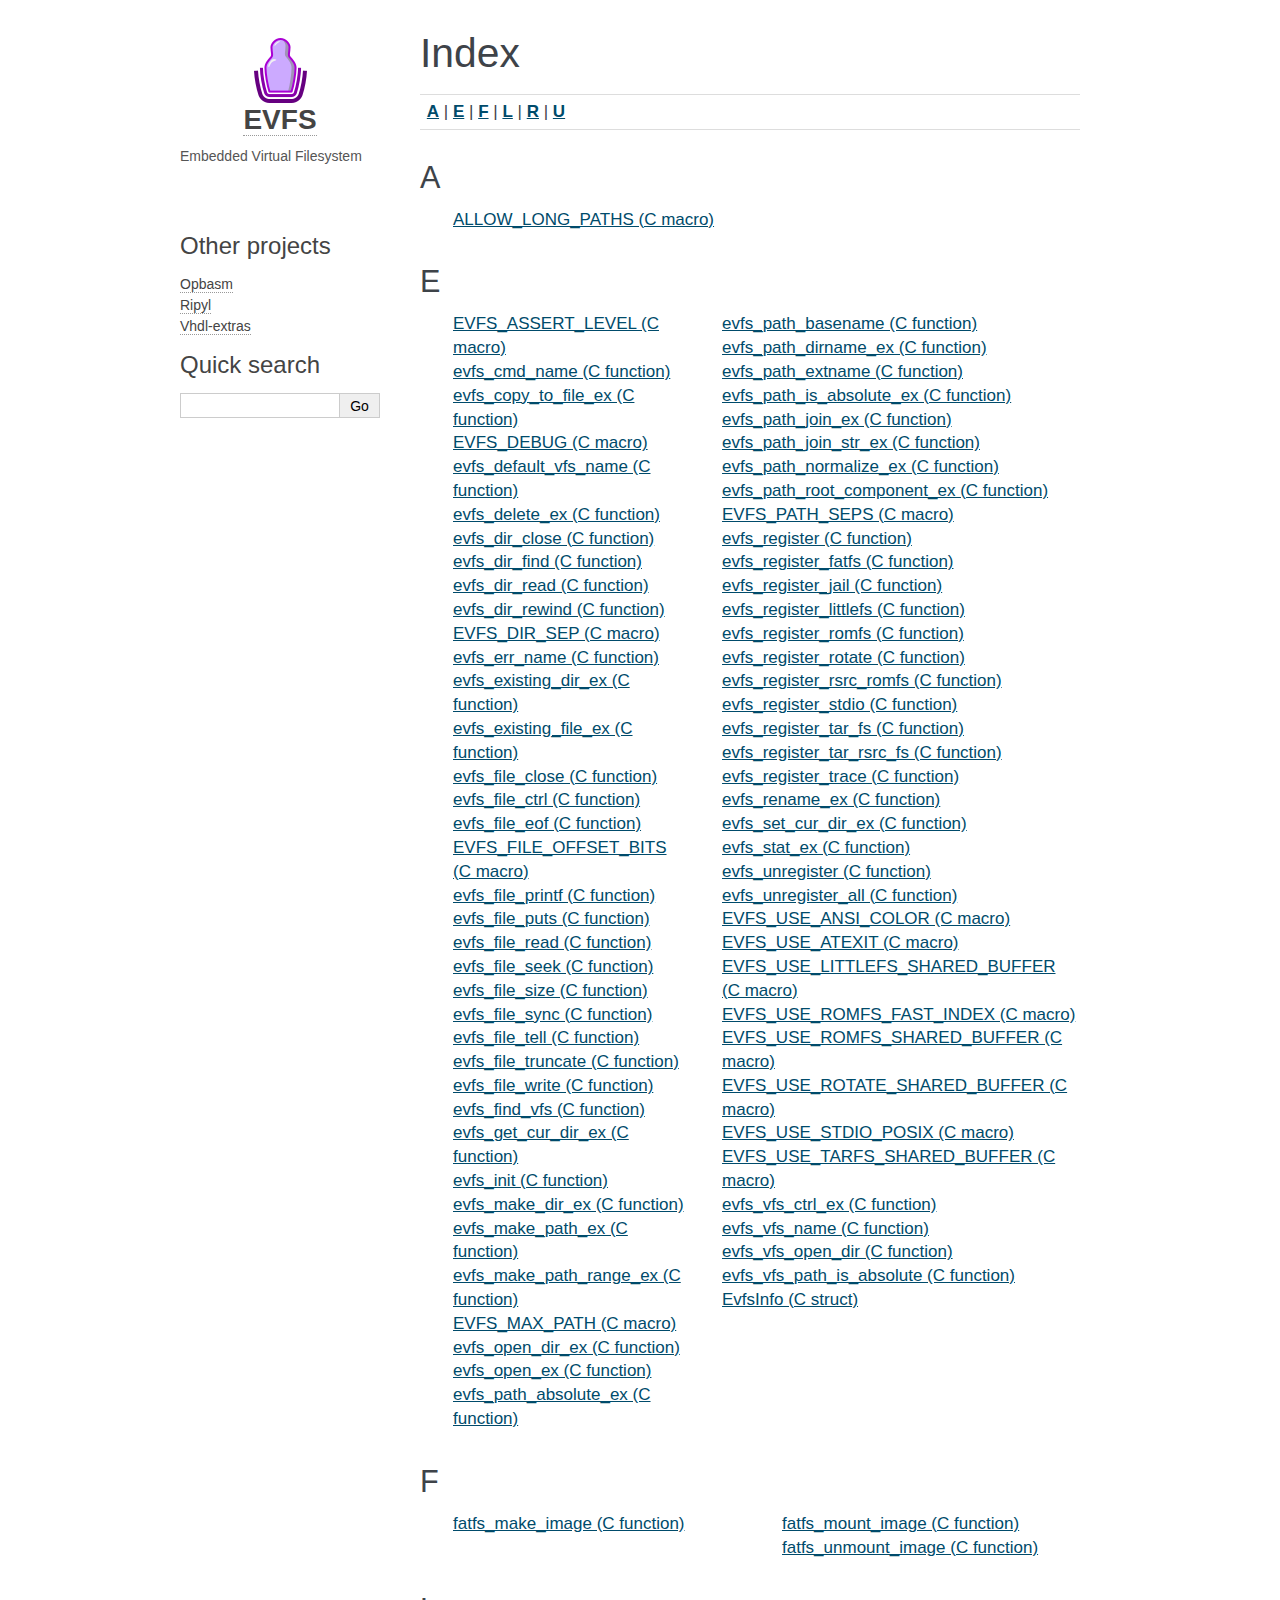
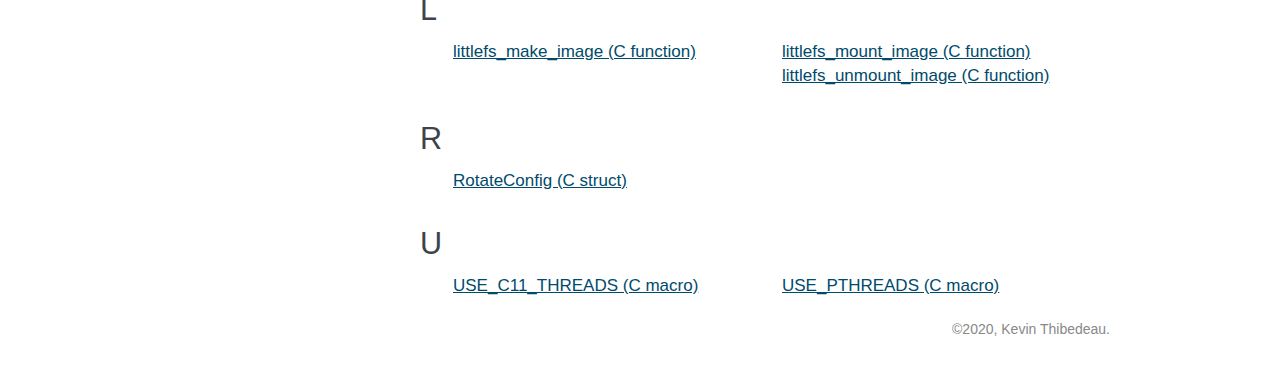
==== commit c8fd78fb: "Build docs for Romfs resources" ====
--- a/genindex.html
+++ b/genindex.html
@@ -5,7 +5,7 @@
   <head>
     <meta charset="utf-8" />
     <meta name="viewport" content="width=device-width, initial-scale=1.0" />
-    <title>Index &#8212; EVFS 1.0.0 documentation</title>
+    <title>Index &#8212; EVFS 1.1.0 documentation</title>
     <link rel="stylesheet" href="_static/pygments.css" type="text/css" />
     <link rel="stylesheet" href="_static/alabaster.css" type="text/css" />
     <script id="documentation_options" data-url_root="./" src="_static/documentation_options.js"></script>
@@ -159,6 +159,8 @@
       <li><a href="rst/api/filesystems.html#c.evfs_register_romfs">evfs_register_romfs (C function)</a>
 </li>
       <li><a href="rst/api/shims.html#c.evfs_register_rotate">evfs_register_rotate (C function)</a>
+</li>
+      <li><a href="rst/api/filesystems.html#c.evfs_register_rsrc_romfs">evfs_register_rsrc_romfs (C function)</a>
 </li>
       <li><a href="rst/api/filesystems.html#c.evfs_register_stdio">evfs_register_stdio (C function)</a>
 </li>
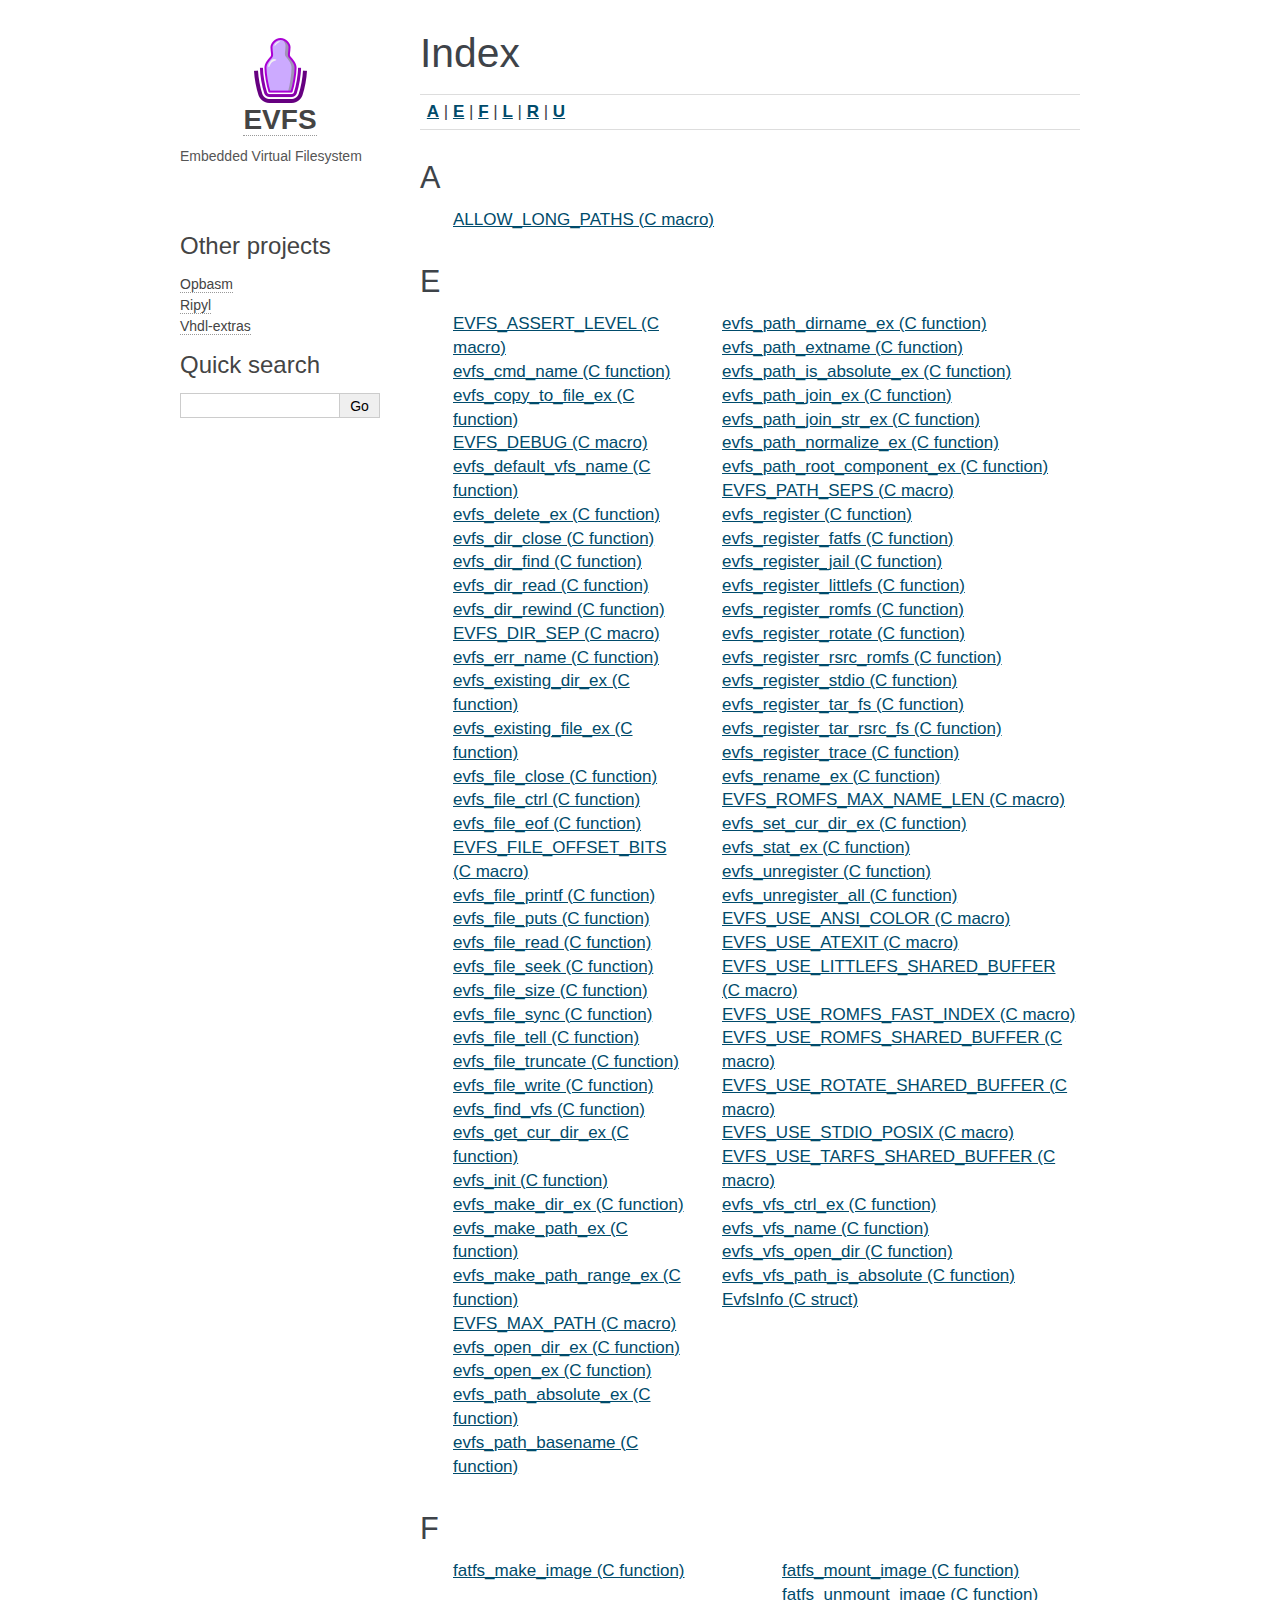
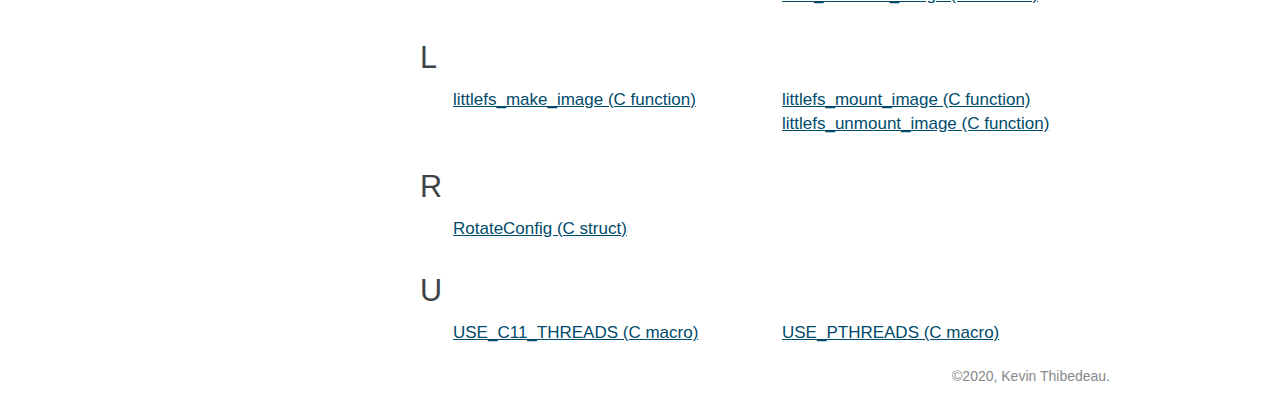
==== commit e8f84295: "Update docs" ====
--- a/genindex.html
+++ b/genindex.html
@@ -128,10 +128,10 @@
 </li>
       <li><a href="rst/api/paths.html#c.evfs_path_absolute_ex">evfs_path_absolute_ex (C function)</a>
 </li>
-  </ul></td>
-  <td style="width: 33%; vertical-align: top;"><ul>
       <li><a href="rst/api/paths.html#c.evfs_path_basename">evfs_path_basename (C function)</a>
 </li>
+  </ul></td>
+  <td style="width: 33%; vertical-align: top;"><ul>
       <li><a href="rst/api/paths.html#c.evfs_path_dirname_ex">evfs_path_dirname_ex (C function)</a>
 </li>
       <li><a href="rst/api/paths.html#c.evfs_path_extname">evfs_path_extname (C function)</a>
@@ -171,6 +171,8 @@
       <li><a href="rst/api/shims.html#c.evfs_register_trace">evfs_register_trace (C function)</a>
 </li>
       <li><a href="rst/api/library.html#c.evfs_rename_ex">evfs_rename_ex (C function)</a>
+</li>
+      <li><a href="rst/api/configure.html#c.EVFS_ROMFS_MAX_NAME_LEN">EVFS_ROMFS_MAX_NAME_LEN (C macro)</a>
 </li>
       <li><a href="rst/api/library.html#c.evfs_set_cur_dir_ex">evfs_set_cur_dir_ex (C function)</a>
 </li>
